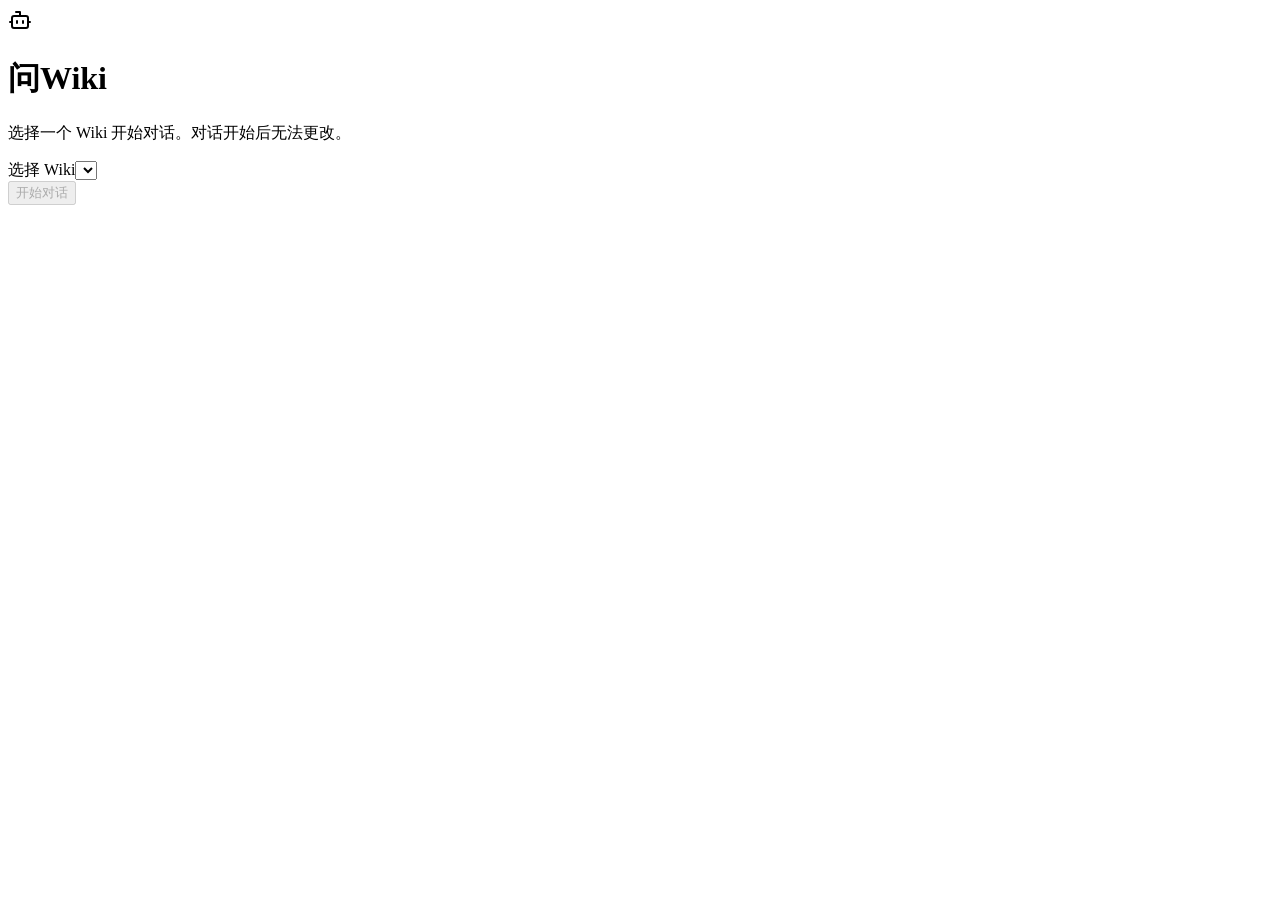
==== index.html @ c519084a "deploy: build from private repo 3d8c4b16c4dc92c236abe93284a8b0144c5a0dc0" ====
<!DOCTYPE html><html lang="en" class="geist_a71539c9-module__T19VSG__variable geist_mono_8d43a2aa-module__8Li5zG__variable h-full antialiased"><head><meta charSet="utf-8"/><meta name="viewport" content="width=device-width, initial-scale=1"/><link rel="preload" href="/WenWiki-web/_next/static/media/797e433ab948586e-s.p.0.q-h669a_dqa.woff2" as="font" crossorigin="" type="font/woff2"/><link rel="preload" href="/WenWiki-web/_next/static/media/caa3a2e1cccd8315-s.p.16t1db8_9y2o~.woff2" as="font" crossorigin="" type="font/woff2"/><link rel="stylesheet" href="/WenWiki-web/_next/static/chunks/0i2uvtyxfa2jo.css" data-precedence="next"/><link rel="preload" as="script" fetchPriority="low" href="/WenWiki-web/_next/static/chunks/0j-yjan8jn-8-.js"/><script src="/WenWiki-web/_next/static/chunks/16oov0rar6_ao.js" async=""></script><script src="/WenWiki-web/_next/static/chunks/0h4a4y-~puu.x.js" async=""></script><script src="/WenWiki-web/_next/static/chunks/turbopack-0je3_1r0k2pqj.js" async=""></script><script src="/WenWiki-web/_next/static/chunks/0bn7sb9dt40_4.js" async=""></script><script src="/WenWiki-web/_next/static/chunks/0tm4icrj-oiot.js" async=""></script><meta name="next-size-adjust" content=""/><title>问Wiki</title><meta name="description" content="基于 RAG 的智能 Wiki 助手"/><link rel="icon" href="/WenWiki-web/favicon.ico?favicon.0x3dzn~oxb6tn.ico" sizes="256x256" type="image/x-icon"/><script src="/WenWiki-web/_next/static/chunks/03~yq9q893hmn.js" noModule=""></script></head><body class="min-h-full flex flex-col"><div hidden=""><!--$--><!--/$--></div><div class="flex flex-col items-center justify-center h-screen bg-zinc-50 dark:bg-zinc-950 p-6"><div class="w-full max-w-md p-8 bg-white rounded-2xl shadow-xl dark:bg-zinc-900 border dark:border-zinc-800 space-y-8"><div class="flex flex-col items-center text-center space-y-4"><div class="p-4 bg-blue-50 rounded-full dark:bg-blue-900/20"><svg xmlns="http://www.w3.org/2000/svg" width="24" height="24" viewBox="0 0 24 24" fill="none" stroke="currentColor" stroke-width="2" stroke-linecap="round" stroke-linejoin="round" class="lucide lucide-bot w-12 h-12 text-blue-600" aria-hidden="true"><path d="M12 8V4H8"></path><rect width="16" height="12" x="4" y="8" rx="2"></rect><path d="M2 14h2"></path><path d="M20 14h2"></path><path d="M15 13v2"></path><path d="M9 13v2"></path></svg></div><h1 class="text-3xl font-bold text-zinc-900 dark:text-zinc-100">问Wiki</h1><p class="text-zinc-500">选择一个 Wiki 开始对话。对话开始后无法更改。</p></div><div class="space-y-4"><div class="space-y-2"><label for="wiki-select-init" class="text-sm font-medium text-zinc-700 dark:text-zinc-300">选择 Wiki</label><select id="wiki-select-init" class="w-full px-4 py-3 bg-zinc-100 border rounded-xl dark:bg-zinc-800 dark:border-zinc-700 focus:outline-none focus:ring-2 focus:ring-blue-500 text-zinc-900 dark:text-zinc-100"></select></div><button disabled="" class="w-full py-4 bg-blue-600 text-white rounded-xl font-semibold hover:bg-blue-700 disabled:opacity-50 disabled:cursor-not-allowed transition-all transform active:scale-[0.98]">开始对话</button></div></div></div><!--$--><!--/$--><script src="/WenWiki-web/_next/static/chunks/0j-yjan8jn-8-.js" id="_R_" async=""></script><script>(self.__next_f=self.__next_f||[]).push([0])</script><script>self.__next_f.push([1,"1:\"$Sreact.fragment\"\n2:I[39756,[\"/WenWiki-web/_next/static/chunks/0bn7sb9dt40_4.js\"],\"default\"]\n3:I[37457,[\"/WenWiki-web/_next/static/chunks/0bn7sb9dt40_4.js\"],\"default\"]\n4:I[47257,[\"/WenWiki-web/_next/static/chunks/0bn7sb9dt40_4.js\"],\"ClientPageRoot\"]\n5:I[52683,[\"/WenWiki-web/_next/static/chunks/0bn7sb9dt40_4.js\",\"/WenWiki-web/_next/static/chunks/0tm4icrj-oiot.js\"],\"default\"]\n8:I[97367,[\"/WenWiki-web/_next/static/chunks/0bn7sb9dt40_4.js\"],\"OutletBoundary\"]\n9:\"$Sreact.suspense\"\nb:I[97367,[\"/WenWiki-web/_next/static/chunks/0bn7sb9dt40_4.js\"],\"ViewportBoundary\"]\nd:I[97367,[\"/WenWiki-web/_next/static/chunks/0bn7sb9dt40_4.js\"],\"MetadataBoundary\"]\nf:I[68027,[\"/WenWiki-web/_next/static/chunks/0bn7sb9dt40_4.js\"],\"default\",1]\n:HL[\"/WenWiki-web/_next/static/chunks/0i2uvtyxfa2jo.css\",\"style\"]\n:HL[\"/WenWiki-web/_next/static/media/797e433ab948586e-s.p.0.q-h669a_dqa.woff2\",\"font\",{\"crossOrigin\":\"\",\"type\":\"font/woff2\"}]\n:HL[\"/WenWiki-web/_next/static/media/caa3a2e1cccd8315-s.p.16t1db8_9y2o~.woff2\",\"font\",{\"crossOrigin\":\"\",\"type\":\"font/woff2\"}]\n"])</script><script>self.__next_f.push([1,"0:{\"P\":null,\"c\":[\"\",\"\"],\"q\":\"\",\"i\":false,\"f\":[[[\"\",{\"children\":[\"__PAGE__\",{}]},\"$undefined\",\"$undefined\",16],[[\"$\",\"$1\",\"c\",{\"children\":[[[\"$\",\"link\",\"0\",{\"rel\":\"stylesheet\",\"href\":\"/WenWiki-web/_next/static/chunks/0i2uvtyxfa2jo.css\",\"precedence\":\"next\",\"crossOrigin\":\"$undefined\",\"nonce\":\"$undefined\"}],[\"$\",\"script\",\"script-0\",{\"src\":\"/WenWiki-web/_next/static/chunks/0bn7sb9dt40_4.js\",\"async\":true,\"nonce\":\"$undefined\"}]],[\"$\",\"html\",null,{\"lang\":\"en\",\"className\":\"geist_a71539c9-module__T19VSG__variable geist_mono_8d43a2aa-module__8Li5zG__variable h-full antialiased\",\"children\":[\"$\",\"body\",null,{\"className\":\"min-h-full flex flex-col\",\"children\":[\"$\",\"$L2\",null,{\"parallelRouterKey\":\"children\",\"error\":\"$undefined\",\"errorStyles\":\"$undefined\",\"errorScripts\":\"$undefined\",\"template\":[\"$\",\"$L3\",null,{}],\"templateStyles\":\"$undefined\",\"templateScripts\":\"$undefined\",\"notFound\":[[[\"$\",\"title\",null,{\"children\":\"404: This page could not be found.\"}],[\"$\",\"div\",null,{\"style\":{\"fontFamily\":\"system-ui,\\\"Segoe UI\\\",Roboto,Helvetica,Arial,sans-serif,\\\"Apple Color Emoji\\\",\\\"Segoe UI Emoji\\\"\",\"height\":\"100vh\",\"textAlign\":\"center\",\"display\":\"flex\",\"flexDirection\":\"column\",\"alignItems\":\"center\",\"justifyContent\":\"center\"},\"children\":[\"$\",\"div\",null,{\"children\":[[\"$\",\"style\",null,{\"dangerouslySetInnerHTML\":{\"__html\":\"body{color:#000;background:#fff;margin:0}.next-error-h1{border-right:1px solid rgba(0,0,0,.3)}@media (prefers-color-scheme:dark){body{color:#fff;background:#000}.next-error-h1{border-right:1px solid rgba(255,255,255,.3)}}\"}}],[\"$\",\"h1\",null,{\"className\":\"next-error-h1\",\"style\":{\"display\":\"inline-block\",\"margin\":\"0 20px 0 0\",\"padding\":\"0 23px 0 0\",\"fontSize\":24,\"fontWeight\":500,\"verticalAlign\":\"top\",\"lineHeight\":\"49px\"},\"children\":404}],[\"$\",\"div\",null,{\"style\":{\"display\":\"inline-block\"},\"children\":[\"$\",\"h2\",null,{\"style\":{\"fontSize\":14,\"fontWeight\":400,\"lineHeight\":\"49px\",\"margin\":0},\"children\":\"This page could not be found.\"}]}]]}]}]],[]],\"forbidden\":\"$undefined\",\"unauthorized\":\"$undefined\"}]}]}]]}],{\"children\":[[\"$\",\"$1\",\"c\",{\"children\":[[\"$\",\"$L4\",null,{\"Component\":\"$5\",\"serverProvidedParams\":{\"searchParams\":{},\"params\":{},\"promises\":[\"$@6\",\"$@7\"]}}],[[\"$\",\"script\",\"script-0\",{\"src\":\"/WenWiki-web/_next/static/chunks/0tm4icrj-oiot.js\",\"async\":true,\"nonce\":\"$undefined\"}]],[\"$\",\"$L8\",null,{\"children\":[\"$\",\"$9\",null,{\"name\":\"Next.MetadataOutlet\",\"children\":\"$@a\"}]}]]}],{},null,false,null]},null,false,null],[\"$\",\"$1\",\"h\",{\"children\":[null,[\"$\",\"$Lb\",null,{\"children\":\"$Lc\"}],[\"$\",\"div\",null,{\"hidden\":true,\"children\":[\"$\",\"$Ld\",null,{\"children\":[\"$\",\"$9\",null,{\"name\":\"Next.Metadata\",\"children\":\"$Le\"}]}]}],[\"$\",\"meta\",null,{\"name\":\"next-size-adjust\",\"content\":\"\"}]]}],false]],\"m\":\"$undefined\",\"G\":[\"$f\",[[\"$\",\"link\",\"0\",{\"rel\":\"stylesheet\",\"href\":\"/WenWiki-web/_next/static/chunks/0i2uvtyxfa2jo.css\",\"precedence\":\"next\",\"crossOrigin\":\"$undefined\",\"nonce\":\"$undefined\"}]]],\"S\":true,\"h\":null,\"s\":\"$undefined\",\"l\":\"$undefined\",\"p\":\"$undefined\",\"d\":\"$undefined\",\"b\":\"TEaI2TUwDCC8_0MXCoc3W\"}\n"])</script><script>self.__next_f.push([1,"6:{}\n7:\"$0:f:0:1:1:children:0:props:children:0:props:serverProvidedParams:params\"\n"])</script><script>self.__next_f.push([1,"c:[[\"$\",\"meta\",\"0\",{\"charSet\":\"utf-8\"}],[\"$\",\"meta\",\"1\",{\"name\":\"viewport\",\"content\":\"width=device-width, initial-scale=1\"}]]\n"])</script><script>self.__next_f.push([1,"10:I[27201,[\"/WenWiki-web/_next/static/chunks/0bn7sb9dt40_4.js\"],\"IconMark\"]\na:null\ne:[[\"$\",\"title\",\"0\",{\"children\":\"问Wiki\"}],[\"$\",\"meta\",\"1\",{\"name\":\"description\",\"content\":\"基于 RAG 的智能 Wiki 助手\"}],[\"$\",\"link\",\"2\",{\"rel\":\"icon\",\"href\":\"/WenWiki-web/favicon.ico?favicon.0x3dzn~oxb6tn.ico\",\"sizes\":\"256x256\",\"type\":\"image/x-icon\"}],[\"$\",\"$L10\",\"3\",{}]]\n"])</script></body></html>
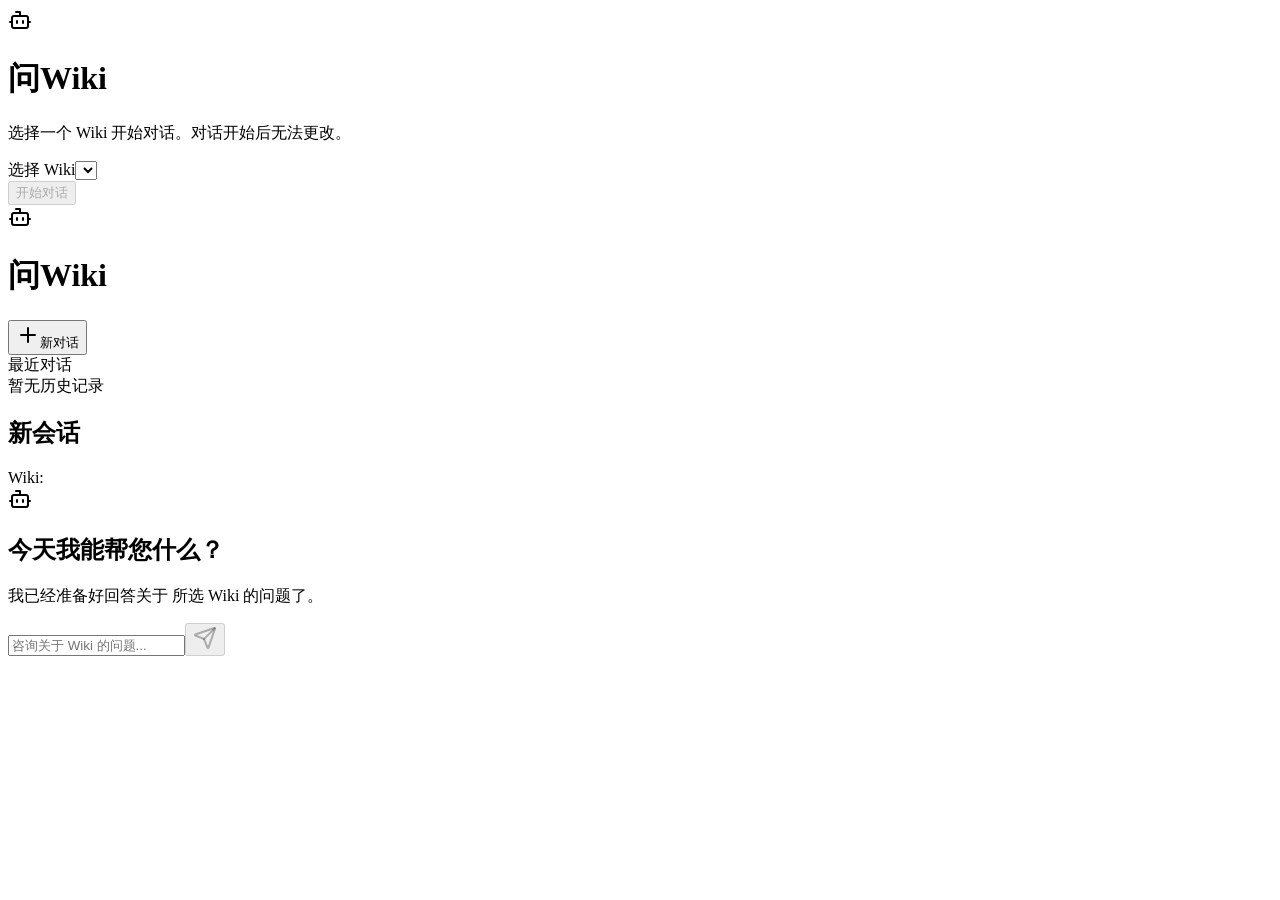
==== commit 7184e59b: "deploy: build from private repo 5ed90e8e42bae17212d94bbb0fa36f59d0ea9cfd" ====
--- a/index.html
+++ b/index.html
@@ -1 +1 @@
-<!DOCTYPE html><html lang="en" class="geist_a71539c9-module__T19VSG__variable geist_mono_8d43a2aa-module__8Li5zG__variable h-full antialiased"><head><meta charSet="utf-8"/><meta name="viewport" content="width=device-width, initial-scale=1"/><link rel="preload" href="/WenWiki-web/_next/static/media/797e433ab948586e-s.p.0.q-h669a_dqa.woff2" as="font" crossorigin="" type="font/woff2"/><link rel="preload" href="/WenWiki-web/_next/static/media/caa3a2e1cccd8315-s.p.16t1db8_9y2o~.woff2" as="font" crossorigin="" type="font/woff2"/><link rel="stylesheet" href="/WenWiki-web/_next/static/chunks/0i2uvtyxfa2jo.css" data-precedence="next"/><link rel="preload" as="script" fetchPriority="low" href="/WenWiki-web/_next/static/chunks/0j-yjan8jn-8-.js"/><script src="/WenWiki-web/_next/static/chunks/16oov0rar6_ao.js" async=""></script><script src="/WenWiki-web/_next/static/chunks/0h4a4y-~puu.x.js" async=""></script><script src="/WenWiki-web/_next/static/chunks/turbopack-0je3_1r0k2pqj.js" async=""></script><script src="/WenWiki-web/_next/static/chunks/0bn7sb9dt40_4.js" async=""></script><script src="/WenWiki-web/_next/static/chunks/0tm4icrj-oiot.js" async=""></script><meta name="next-size-adjust" content=""/><title>问Wiki</title><meta name="description" content="基于 RAG 的智能 Wiki 助手"/><link rel="icon" href="/WenWiki-web/favicon.ico?favicon.0x3dzn~oxb6tn.ico" sizes="256x256" type="image/x-icon"/><script src="/WenWiki-web/_next/static/chunks/03~yq9q893hmn.js" noModule=""></script></head><body class="min-h-full flex flex-col"><div hidden=""><!--$--><!--/$--></div><div class="flex flex-col items-center justify-center h-screen bg-zinc-50 dark:bg-zinc-950 p-6"><div class="w-full max-w-md p-8 bg-white rounded-2xl shadow-xl dark:bg-zinc-900 border dark:border-zinc-800 space-y-8"><div class="flex flex-col items-center text-center space-y-4"><div class="p-4 bg-blue-50 rounded-full dark:bg-blue-900/20"><svg xmlns="http://www.w3.org/2000/svg" width="24" height="24" viewBox="0 0 24 24" fill="none" stroke="currentColor" stroke-width="2" stroke-linecap="round" stroke-linejoin="round" class="lucide lucide-bot w-12 h-12 text-blue-600" aria-hidden="true"><path d="M12 8V4H8"></path><rect width="16" height="12" x="4" y="8" rx="2"></rect><path d="M2 14h2"></path><path d="M20 14h2"></path><path d="M15 13v2"></path><path d="M9 13v2"></path></svg></div><h1 class="text-3xl font-bold text-zinc-900 dark:text-zinc-100">问Wiki</h1><p class="text-zinc-500">选择一个 Wiki 开始对话。对话开始后无法更改。</p></div><div class="space-y-4"><div class="space-y-2"><label for="wiki-select-init" class="text-sm font-medium text-zinc-700 dark:text-zinc-300">选择 Wiki</label><select id="wiki-select-init" class="w-full px-4 py-3 bg-zinc-100 border rounded-xl dark:bg-zinc-800 dark:border-zinc-700 focus:outline-none focus:ring-2 focus:ring-blue-500 text-zinc-900 dark:text-zinc-100"></select></div><button disabled="" class="w-full py-4 bg-blue-600 text-white rounded-xl font-semibold hover:bg-blue-700 disabled:opacity-50 disabled:cursor-not-allowed transition-all transform active:scale-[0.98]">开始对话</button></div></div></div><!--$--><!--/$--><script src="/WenWiki-web/_next/static/chunks/0j-yjan8jn-8-.js" id="_R_" async=""></script><script>(self.__next_f=self.__next_f||[]).push([0])</script><script>self.__next_f.push([1,"1:\"$Sreact.fragment\"\n2:I[39756,[\"/WenWiki-web/_next/static/chunks/0bn7sb9dt40_4.js\"],\"default\"]\n3:I[37457,[\"/WenWiki-web/_next/static/chunks/0bn7sb9dt40_4.js\"],\"default\"]\n4:I[47257,[\"/WenWiki-web/_next/static/chunks/0bn7sb9dt40_4.js\"],\"ClientPageRoot\"]\n5:I[52683,[\"/WenWiki-web/_next/static/chunks/0bn7sb9dt40_4.js\",\"/WenWiki-web/_next/static/chunks/0tm4icrj-oiot.js\"],\"default\"]\n8:I[97367,[\"/WenWiki-web/_next/static/chunks/0bn7sb9dt40_4.js\"],\"OutletBoundary\"]\n9:\"$Sreact.suspense\"\nb:I[97367,[\"/WenWiki-web/_next/static/chunks/0bn7sb9dt40_4.js\"],\"ViewportBoundary\"]\nd:I[97367,[\"/WenWiki-web/_next/static/chunks/0bn7sb9dt40_4.js\"],\"MetadataBoundary\"]\nf:I[68027,[\"/WenWiki-web/_next/static/chunks/0bn7sb9dt40_4.js\"],\"default\",1]\n:HL[\"/WenWiki-web/_next/static/chunks/0i2uvtyxfa2jo.css\",\"style\"]\n:HL[\"/WenWiki-web/_next/static/media/797e433ab948586e-s.p.0.q-h669a_dqa.woff2\",\"font\",{\"crossOrigin\":\"\",\"type\":\"font/woff2\"}]\n:HL[\"/WenWiki-web/_next/static/media/caa3a2e1cccd8315-s.p.16t1db8_9y2o~.woff2\",\"font\",{\"crossOrigin\":\"\",\"type\":\"font/woff2\"}]\n"])</script><script>self.__next_f.push([1,"0:{\"P\":null,\"c\":[\"\",\"\"],\"q\":\"\",\"i\":false,\"f\":[[[\"\",{\"children\":[\"__PAGE__\",{}]},\"$undefined\",\"$undefined\",16],[[\"$\",\"$1\",\"c\",{\"children\":[[[\"$\",\"link\",\"0\",{\"rel\":\"stylesheet\",\"href\":\"/WenWiki-web/_next/static/chunks/0i2uvtyxfa2jo.css\",\"precedence\":\"next\",\"crossOrigin\":\"$undefined\",\"nonce\":\"$undefined\"}],[\"$\",\"script\",\"script-0\",{\"src\":\"/WenWiki-web/_next/static/chunks/0bn7sb9dt40_4.js\",\"async\":true,\"nonce\":\"$undefined\"}]],[\"$\",\"html\",null,{\"lang\":\"en\",\"className\":\"geist_a71539c9-module__T19VSG__variable geist_mono_8d43a2aa-module__8Li5zG__variable h-full antialiased\",\"children\":[\"$\",\"body\",null,{\"className\":\"min-h-full flex flex-col\",\"children\":[\"$\",\"$L2\",null,{\"parallelRouterKey\":\"children\",\"error\":\"$undefined\",\"errorStyles\":\"$undefined\",\"errorScripts\":\"$undefined\",\"template\":[\"$\",\"$L3\",null,{}],\"templateStyles\":\"$undefined\",\"templateScripts\":\"$undefined\",\"notFound\":[[[\"$\",\"title\",null,{\"children\":\"404: This page could not be found.\"}],[\"$\",\"div\",null,{\"style\":{\"fontFamily\":\"system-ui,\\\"Segoe UI\\\",Roboto,Helvetica,Arial,sans-serif,\\\"Apple Color Emoji\\\",\\\"Segoe UI Emoji\\\"\",\"height\":\"100vh\",\"textAlign\":\"center\",\"display\":\"flex\",\"flexDirection\":\"column\",\"alignItems\":\"center\",\"justifyContent\":\"center\"},\"children\":[\"$\",\"div\",null,{\"children\":[[\"$\",\"style\",null,{\"dangerouslySetInnerHTML\":{\"__html\":\"body{color:#000;background:#fff;margin:0}.next-error-h1{border-right:1px solid rgba(0,0,0,.3)}@media (prefers-color-scheme:dark){body{color:#fff;background:#000}.next-error-h1{border-right:1px solid rgba(255,255,255,.3)}}\"}}],[\"$\",\"h1\",null,{\"className\":\"next-error-h1\",\"style\":{\"display\":\"inline-block\",\"margin\":\"0 20px 0 0\",\"padding\":\"0 23px 0 0\",\"fontSize\":24,\"fontWeight\":500,\"verticalAlign\":\"top\",\"lineHeight\":\"49px\"},\"children\":404}],[\"$\",\"div\",null,{\"style\":{\"display\":\"inline-block\"},\"children\":[\"$\",\"h2\",null,{\"style\":{\"fontSize\":14,\"fontWeight\":400,\"lineHeight\":\"49px\",\"margin\":0},\"children\":\"This page could not be found.\"}]}]]}]}]],[]],\"forbidden\":\"$undefined\",\"unauthorized\":\"$undefined\"}]}]}]]}],{\"children\":[[\"$\",\"$1\",\"c\",{\"children\":[[\"$\",\"$L4\",null,{\"Component\":\"$5\",\"serverProvidedParams\":{\"searchParams\":{},\"params\":{},\"promises\":[\"$@6\",\"$@7\"]}}],[[\"$\",\"script\",\"script-0\",{\"src\":\"/WenWiki-web/_next/static/chunks/0tm4icrj-oiot.js\",\"async\":true,\"nonce\":\"$undefined\"}]],[\"$\",\"$L8\",null,{\"children\":[\"$\",\"$9\",null,{\"name\":\"Next.MetadataOutlet\",\"children\":\"$@a\"}]}]]}],{},null,false,null]},null,false,null],[\"$\",\"$1\",\"h\",{\"children\":[null,[\"$\",\"$Lb\",null,{\"children\":\"$Lc\"}],[\"$\",\"div\",null,{\"hidden\":true,\"children\":[\"$\",\"$Ld\",null,{\"children\":[\"$\",\"$9\",null,{\"name\":\"Next.Metadata\",\"children\":\"$Le\"}]}]}],[\"$\",\"meta\",null,{\"name\":\"next-size-adjust\",\"content\":\"\"}]]}],false]],\"m\":\"$undefined\",\"G\":[\"$f\",[[\"$\",\"link\",\"0\",{\"rel\":\"stylesheet\",\"href\":\"/WenWiki-web/_next/static/chunks/0i2uvtyxfa2jo.css\",\"precedence\":\"next\",\"crossOrigin\":\"$undefined\",\"nonce\":\"$undefined\"}]]],\"S\":true,\"h\":null,\"s\":\"$undefined\",\"l\":\"$undefined\",\"p\":\"$undefined\",\"d\":\"$undefined\",\"b\":\"TEaI2TUwDCC8_0MXCoc3W\"}\n"])</script><script>self.__next_f.push([1,"6:{}\n7:\"$0:f:0:1:1:children:0:props:children:0:props:serverProvidedParams:params\"\n"])</script><script>self.__next_f.push([1,"c:[[\"$\",\"meta\",\"0\",{\"charSet\":\"utf-8\"}],[\"$\",\"meta\",\"1\",{\"name\":\"viewport\",\"content\":\"width=device-width, initial-scale=1\"}]]\n"])</script><script>self.__next_f.push([1,"10:I[27201,[\"/WenWiki-web/_next/static/chunks/0bn7sb9dt40_4.js\"],\"IconMark\"]\na:null\ne:[[\"$\",\"title\",\"0\",{\"children\":\"问Wiki\"}],[\"$\",\"meta\",\"1\",{\"name\":\"description\",\"content\":\"基于 RAG 的智能 Wiki 助手\"}],[\"$\",\"link\",\"2\",{\"rel\":\"icon\",\"href\":\"/WenWiki-web/favicon.ico?favicon.0x3dzn~oxb6tn.ico\",\"sizes\":\"256x256\",\"type\":\"image/x-icon\"}],[\"$\",\"$L10\",\"3\",{}]]\n"])</script></body></html>+<!DOCTYPE html><html lang="en" class="geist_a71539c9-module__T19VSG__variable geist_mono_8d43a2aa-module__8Li5zG__variable h-full antialiased"><head><meta charSet="utf-8"/><meta name="viewport" content="width=device-width, initial-scale=1"/><link rel="preload" href="/WenWiki-web/_next/static/media/797e433ab948586e-s.p.0.q-h669a_dqa.woff2" as="font" crossorigin="" type="font/woff2"/><link rel="preload" href="/WenWiki-web/_next/static/media/caa3a2e1cccd8315-s.p.16t1db8_9y2o~.woff2" as="font" crossorigin="" type="font/woff2"/><link rel="stylesheet" href="/WenWiki-web/_next/static/chunks/0666mlgk44l4g.css" data-precedence="next"/><link rel="preload" as="script" fetchPriority="low" href="/WenWiki-web/_next/static/chunks/0j-yjan8jn-8-.js"/><script src="/WenWiki-web/_next/static/chunks/16oov0rar6_ao.js" async=""></script><script src="/WenWiki-web/_next/static/chunks/0h4a4y-~puu.x.js" async=""></script><script src="/WenWiki-web/_next/static/chunks/turbopack-0je3_1r0k2pqj.js" async=""></script><script src="/WenWiki-web/_next/static/chunks/0bn7sb9dt40_4.js" async=""></script><script src="/WenWiki-web/_next/static/chunks/0~s2cmrhxup6v.js" async=""></script><meta name="next-size-adjust" content=""/><title>问Wiki</title><meta name="description" content="基于 RAG 的智能 Wiki 助手"/><link rel="icon" href="/WenWiki-web/favicon.ico?favicon.0x3dzn~oxb6tn.ico" sizes="256x256" type="image/x-icon"/><script src="/WenWiki-web/_next/static/chunks/03~yq9q893hmn.js" noModule=""></script></head><body class="min-h-full flex flex-col"><div hidden=""><!--$--><!--/$--></div><div class="flex h-screen bg-zinc-50 dark:bg-zinc-950 overflow-hidden relative"><div class="flex flex-col items-center justify-center fixed inset-0 z-50 bg-zinc-950/20 backdrop-blur-md p-6"><div class="w-full max-w-md p-8 bg-white rounded-2xl shadow-xl dark:bg-zinc-900 border dark:border-zinc-800 space-y-8 animate-in fade-in zoom-in duration-200"><div class="flex flex-col items-center text-center space-y-4"><div class="p-4 bg-blue-50 rounded-full dark:bg-blue-900/20"><svg xmlns="http://www.w3.org/2000/svg" width="24" height="24" viewBox="0 0 24 24" fill="none" stroke="currentColor" stroke-width="2" stroke-linecap="round" stroke-linejoin="round" class="lucide lucide-bot w-12 h-12 text-blue-600" aria-hidden="true"><path d="M12 8V4H8"></path><rect width="16" height="12" x="4" y="8" rx="2"></rect><path d="M2 14h2"></path><path d="M20 14h2"></path><path d="M15 13v2"></path><path d="M9 13v2"></path></svg></div><h1 class="text-3xl font-bold text-zinc-900 dark:text-zinc-100">问Wiki</h1><p class="text-zinc-500">选择一个 Wiki 开始对话。对话开始后无法更改。</p></div><div class="space-y-4"><div class="space-y-2"><label for="wiki-select-init" class="text-sm font-medium text-zinc-700 dark:text-zinc-300">选择 Wiki</label><select id="wiki-select-init" class="w-full px-4 py-3 bg-zinc-100 border rounded-xl dark:bg-zinc-800 dark:border-zinc-700 focus:outline-none focus:ring-2 focus:ring-blue-500 text-zinc-900 dark:text-zinc-100"></select></div><button disabled="" class="w-full py-4 bg-blue-600 text-white rounded-xl font-semibold hover:bg-blue-700 disabled:opacity-50 disabled:cursor-not-allowed transition-all transform active:scale-[0.98]">开始对话</button></div></div></div><div class="w-64 flex flex-col h-screen bg-zinc-50 border-r dark:bg-zinc-950 dark:border-zinc-800 flex-shrink-0"><div class="p-4 flex flex-col gap-4"><div class="flex items-center gap-2 px-2"><svg xmlns="http://www.w3.org/2000/svg" width="24" height="24" viewBox="0 0 24 24" fill="none" stroke="currentColor" stroke-width="2" stroke-linecap="round" stroke-linejoin="round" class="lucide lucide-bot w-6 h-6 text-blue-600" aria-hidden="true"><path d="M12 8V4H8"></path><rect width="16" height="12" x="4" y="8" rx="2"></rect><path d="M2 14h2"></path><path d="M20 14h2"></path><path d="M15 13v2"></path><path d="M9 13v2"></path></svg><h1 class="text-xl font-bold text-zinc-900 dark:text-zinc-100">问Wiki</h1></div><button class="w-full flex items-center justify-center gap-2 px-4 py-2 bg-white border border-zinc-200 rounded-lg text-sm font-medium text-zinc-900 hover:bg-zinc-50 transition-colors dark:bg-zinc-900 dark:border-zinc-800 dark:text-zinc-100 dark:hover:bg-zinc-800 cursor-pointer"><svg xmlns="http://www.w3.org/2000/svg" width="24" height="24" viewBox="0 0 24 24" fill="none" stroke="currentColor" stroke-width="2" stroke-linecap="round" stroke-linejoin="round" class="lucide lucide-plus w-4 h-4" aria-hidden="true"><path d="M5 12h14"></path><path d="M12 5v14"></path></svg>新对话</button></div><div class="flex-1 overflow-y-auto px-2 pb-4 space-y-1"><div class="px-3 mb-2"><span class="text-xs font-semibold text-zinc-400 uppercase tracking-wider">最近对话</span></div><div class="px-4 py-10 text-center text-zinc-400 text-xs text-balance">暂无历史记录</div></div></div><div class="flex-1 flex flex-col min-w-0"><header class="flex items-center h-14 px-4 bg-white border-b dark:bg-zinc-900 dark:border-zinc-800 relative"><div class="w-20 flex-shrink-0"></div><div class="flex-1 min-w-0 px-4"><h2 class="text-sm font-semibold text-zinc-900 dark:text-zinc-100 truncate text-center">新会话</h2></div><div class="flex-shrink-0"><div class="flex items-center gap-2 px-2.5 py-1 bg-zinc-100 rounded-lg dark:bg-zinc-800 border dark:border-zinc-700 whitespace-nowrap"><span class="text-[10px] font-medium text-zinc-500 uppercase tracking-wider">Wiki:</span><span class="text-xs font-semibold text-zinc-900 dark:text-zinc-100 truncate max-w-[100px]"></span></div></div></header><main class="flex-1 overflow-y-auto p-6 space-y-6"><div class="flex flex-col items-center justify-center h-full text-center space-y-4"><div class="p-4 bg-blue-50 rounded-full dark:bg-blue-900/20"><svg xmlns="http://www.w3.org/2000/svg" width="24" height="24" viewBox="0 0 24 24" fill="none" stroke="currentColor" stroke-width="2" stroke-linecap="round" stroke-linejoin="round" class="lucide lucide-bot w-12 h-12 text-blue-600" aria-hidden="true"><path d="M12 8V4H8"></path><rect width="16" height="12" x="4" y="8" rx="2"></rect><path d="M2 14h2"></path><path d="M20 14h2"></path><path d="M15 13v2"></path><path d="M9 13v2"></path></svg></div><h2 class="text-2xl font-semibold text-zinc-900 dark:text-zinc-100">今天我能帮您什么？</h2><p class="max-w-md text-zinc-500">我已经准备好回答关于 <!-- -->所选 Wiki<!-- --> 的问题了。</p></div></main><footer class="p-6 bg-white border-t dark:bg-zinc-900 dark:border-zinc-800"><form class="max-w-4xl mx-auto flex gap-4"><input placeholder="咨询关于 Wiki 的问题..." class="flex-1 px-4 py-3 bg-zinc-100 border-none rounded-xl focus:ring-2 focus:ring-blue-500 dark:bg-zinc-800 dark:text-zinc-100" value=""/><button type="submit" disabled="" class="px-4 py-3 bg-blue-600 text-white rounded-xl hover:bg-blue-700 disabled:opacity-50 disabled:cursor-not-allowed transition-colors"><svg xmlns="http://www.w3.org/2000/svg" width="24" height="24" viewBox="0 0 24 24" fill="none" stroke="currentColor" stroke-width="2" stroke-linecap="round" stroke-linejoin="round" class="lucide lucide-send w-5 h-5" aria-hidden="true"><path d="M14.536 21.686a.5.5 0 0 0 .937-.024l6.5-19a.496.496 0 0 0-.635-.635l-19 6.5a.5.5 0 0 0-.024.937l7.93 3.18a2 2 0 0 1 1.112 1.11z"></path><path d="m21.854 2.147-10.94 10.939"></path></svg></button></form></footer></div></div><!--$--><!--/$--><script src="/WenWiki-web/_next/static/chunks/0j-yjan8jn-8-.js" id="_R_" async=""></script><script>(self.__next_f=self.__next_f||[]).push([0])</script><script>self.__next_f.push([1,"1:\"$Sreact.fragment\"\n2:I[39756,[\"/WenWiki-web/_next/static/chunks/0bn7sb9dt40_4.js\"],\"default\"]\n3:I[37457,[\"/WenWiki-web/_next/static/chunks/0bn7sb9dt40_4.js\"],\"default\"]\n4:I[47257,[\"/WenWiki-web/_next/static/chunks/0bn7sb9dt40_4.js\"],\"ClientPageRoot\"]\n5:I[52683,[\"/WenWiki-web/_next/static/chunks/0bn7sb9dt40_4.js\",\"/WenWiki-web/_next/static/chunks/0~s2cmrhxup6v.js\"],\"default\"]\n8:I[97367,[\"/WenWiki-web/_next/static/chunks/0bn7sb9dt40_4.js\"],\"OutletBoundary\"]\n9:\"$Sreact.suspense\"\nb:I[97367,[\"/WenWiki-web/_next/static/chunks/0bn7sb9dt40_4.js\"],\"ViewportBoundary\"]\nd:I[97367,[\"/WenWiki-web/_next/static/chunks/0bn7sb9dt40_4.js\"],\"MetadataBoundary\"]\nf:I[68027,[\"/WenWiki-web/_next/static/chunks/0bn7sb9dt40_4.js\"],\"default\",1]\n:HL[\"/WenWiki-web/_next/static/chunks/0666mlgk44l4g.css\",\"style\"]\n:HL[\"/WenWiki-web/_next/static/media/797e433ab948586e-s.p.0.q-h669a_dqa.woff2\",\"font\",{\"crossOrigin\":\"\",\"type\":\"font/woff2\"}]\n:HL[\"/WenWiki-web/_next/static/media/caa3a2e1cccd8315-s.p.16t1db8_9y2o~.woff2\",\"font\",{\"crossOrigin\":\"\",\"type\":\"font/woff2\"}]\n"])</script><script>self.__next_f.push([1,"0:{\"P\":null,\"c\":[\"\",\"\"],\"q\":\"\",\"i\":false,\"f\":[[[\"\",{\"children\":[\"__PAGE__\",{}]},\"$undefined\",\"$undefined\",16],[[\"$\",\"$1\",\"c\",{\"children\":[[[\"$\",\"link\",\"0\",{\"rel\":\"stylesheet\",\"href\":\"/WenWiki-web/_next/static/chunks/0666mlgk44l4g.css\",\"precedence\":\"next\",\"crossOrigin\":\"$undefined\",\"nonce\":\"$undefined\"}],[\"$\",\"script\",\"script-0\",{\"src\":\"/WenWiki-web/_next/static/chunks/0bn7sb9dt40_4.js\",\"async\":true,\"nonce\":\"$undefined\"}]],[\"$\",\"html\",null,{\"lang\":\"en\",\"className\":\"geist_a71539c9-module__T19VSG__variable geist_mono_8d43a2aa-module__8Li5zG__variable h-full antialiased\",\"children\":[\"$\",\"body\",null,{\"className\":\"min-h-full flex flex-col\",\"children\":[\"$\",\"$L2\",null,{\"parallelRouterKey\":\"children\",\"error\":\"$undefined\",\"errorStyles\":\"$undefined\",\"errorScripts\":\"$undefined\",\"template\":[\"$\",\"$L3\",null,{}],\"templateStyles\":\"$undefined\",\"templateScripts\":\"$undefined\",\"notFound\":[[[\"$\",\"title\",null,{\"children\":\"404: This page could not be found.\"}],[\"$\",\"div\",null,{\"style\":{\"fontFamily\":\"system-ui,\\\"Segoe UI\\\",Roboto,Helvetica,Arial,sans-serif,\\\"Apple Color Emoji\\\",\\\"Segoe UI Emoji\\\"\",\"height\":\"100vh\",\"textAlign\":\"center\",\"display\":\"flex\",\"flexDirection\":\"column\",\"alignItems\":\"center\",\"justifyContent\":\"center\"},\"children\":[\"$\",\"div\",null,{\"children\":[[\"$\",\"style\",null,{\"dangerouslySetInnerHTML\":{\"__html\":\"body{color:#000;background:#fff;margin:0}.next-error-h1{border-right:1px solid rgba(0,0,0,.3)}@media (prefers-color-scheme:dark){body{color:#fff;background:#000}.next-error-h1{border-right:1px solid rgba(255,255,255,.3)}}\"}}],[\"$\",\"h1\",null,{\"className\":\"next-error-h1\",\"style\":{\"display\":\"inline-block\",\"margin\":\"0 20px 0 0\",\"padding\":\"0 23px 0 0\",\"fontSize\":24,\"fontWeight\":500,\"verticalAlign\":\"top\",\"lineHeight\":\"49px\"},\"children\":404}],[\"$\",\"div\",null,{\"style\":{\"display\":\"inline-block\"},\"children\":[\"$\",\"h2\",null,{\"style\":{\"fontSize\":14,\"fontWeight\":400,\"lineHeight\":\"49px\",\"margin\":0},\"children\":\"This page could not be found.\"}]}]]}]}]],[]],\"forbidden\":\"$undefined\",\"unauthorized\":\"$undefined\"}]}]}]]}],{\"children\":[[\"$\",\"$1\",\"c\",{\"children\":[[\"$\",\"$L4\",null,{\"Component\":\"$5\",\"serverProvidedParams\":{\"searchParams\":{},\"params\":{},\"promises\":[\"$@6\",\"$@7\"]}}],[[\"$\",\"script\",\"script-0\",{\"src\":\"/WenWiki-web/_next/static/chunks/0~s2cmrhxup6v.js\",\"async\":true,\"nonce\":\"$undefined\"}]],[\"$\",\"$L8\",null,{\"children\":[\"$\",\"$9\",null,{\"name\":\"Next.MetadataOutlet\",\"children\":\"$@a\"}]}]]}],{},null,false,null]},null,false,null],[\"$\",\"$1\",\"h\",{\"children\":[null,[\"$\",\"$Lb\",null,{\"children\":\"$Lc\"}],[\"$\",\"div\",null,{\"hidden\":true,\"children\":[\"$\",\"$Ld\",null,{\"children\":[\"$\",\"$9\",null,{\"name\":\"Next.Metadata\",\"children\":\"$Le\"}]}]}],[\"$\",\"meta\",null,{\"name\":\"next-size-adjust\",\"content\":\"\"}]]}],false]],\"m\":\"$undefined\",\"G\":[\"$f\",[[\"$\",\"link\",\"0\",{\"rel\":\"stylesheet\",\"href\":\"/WenWiki-web/_next/static/chunks/0666mlgk44l4g.css\",\"precedence\":\"next\",\"crossOrigin\":\"$undefined\",\"nonce\":\"$undefined\"}]]],\"S\":true,\"h\":null,\"s\":\"$undefined\",\"l\":\"$undefined\",\"p\":\"$undefined\",\"d\":\"$undefined\",\"b\":\"6VuooqMeK9rBvI7QFjNTd\"}\n"])</script><script>self.__next_f.push([1,"6:{}\n7:\"$0:f:0:1:1:children:0:props:children:0:props:serverProvidedParams:params\"\n"])</script><script>self.__next_f.push([1,"c:[[\"$\",\"meta\",\"0\",{\"charSet\":\"utf-8\"}],[\"$\",\"meta\",\"1\",{\"name\":\"viewport\",\"content\":\"width=device-width, initial-scale=1\"}]]\n"])</script><script>self.__next_f.push([1,"10:I[27201,[\"/WenWiki-web/_next/static/chunks/0bn7sb9dt40_4.js\"],\"IconMark\"]\na:null\ne:[[\"$\",\"title\",\"0\",{\"children\":\"问Wiki\"}],[\"$\",\"meta\",\"1\",{\"name\":\"description\",\"content\":\"基于 RAG 的智能 Wiki 助手\"}],[\"$\",\"link\",\"2\",{\"rel\":\"icon\",\"href\":\"/WenWiki-web/favicon.ico?favicon.0x3dzn~oxb6tn.ico\",\"sizes\":\"256x256\",\"type\":\"image/x-icon\"}],[\"$\",\"$L10\",\"3\",{}]]\n"])</script></body></html>
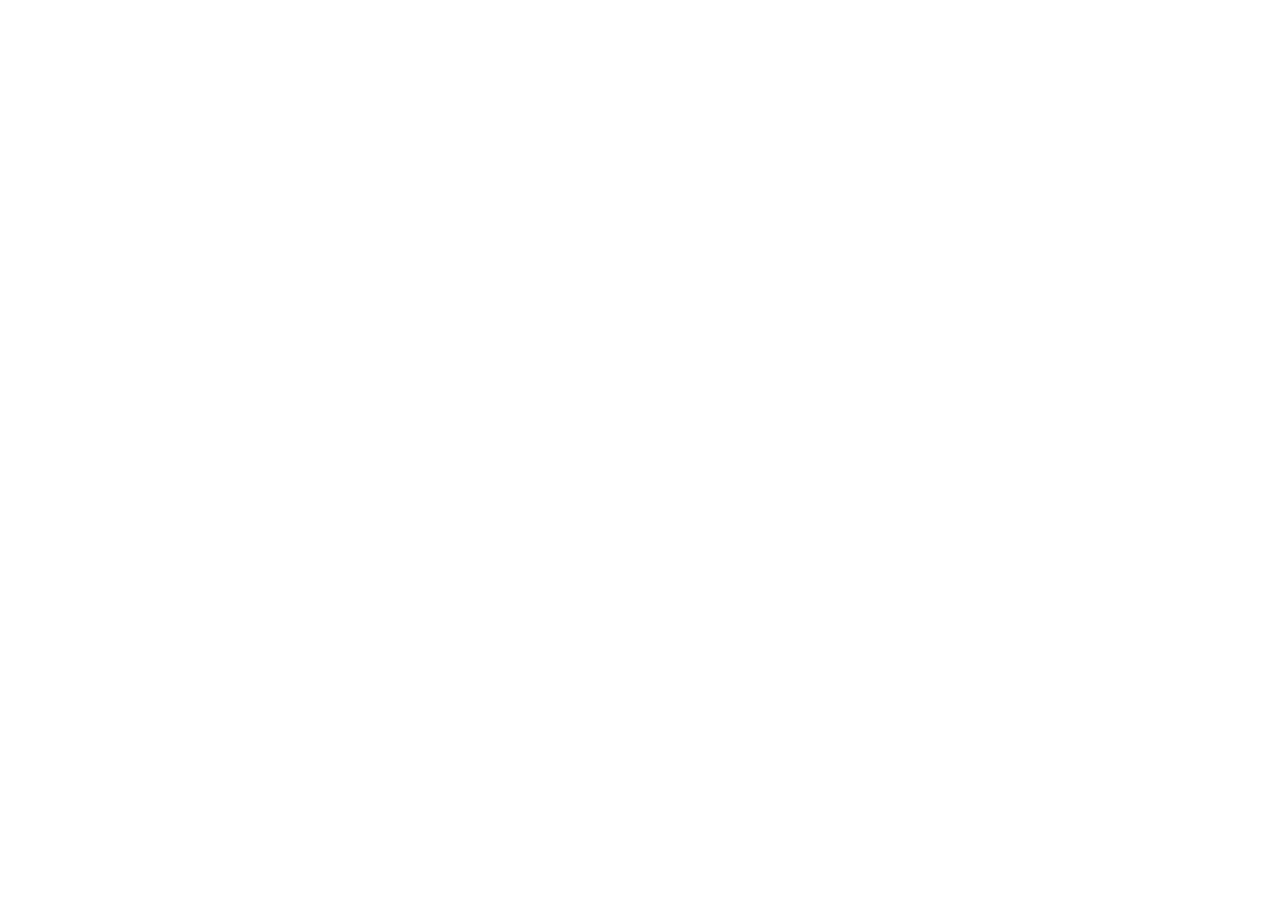
==== commit f6a00538: "deploy: build from private repo 34fa7c8e089022552df0676a2e3016d71509add5" ====
--- a/index.html
+++ b/index.html
@@ -1 +1 @@
-<!DOCTYPE html><html lang="en" class="geist_a71539c9-module__T19VSG__variable geist_mono_8d43a2aa-module__8Li5zG__variable h-full antialiased"><head><meta charSet="utf-8"/><meta name="viewport" content="width=device-width, initial-scale=1"/><link rel="preload" href="/WenWiki-web/_next/static/media/797e433ab948586e-s.p.0.q-h669a_dqa.woff2" as="font" crossorigin="" type="font/woff2"/><link rel="preload" href="/WenWiki-web/_next/static/media/caa3a2e1cccd8315-s.p.16t1db8_9y2o~.woff2" as="font" crossorigin="" type="font/woff2"/><link rel="stylesheet" href="/WenWiki-web/_next/static/chunks/0666mlgk44l4g.css" data-precedence="next"/><link rel="preload" as="script" fetchPriority="low" href="/WenWiki-web/_next/static/chunks/0j-yjan8jn-8-.js"/><script src="/WenWiki-web/_next/static/chunks/16oov0rar6_ao.js" async=""></script><script src="/WenWiki-web/_next/static/chunks/0h4a4y-~puu.x.js" async=""></script><script src="/WenWiki-web/_next/static/chunks/turbopack-0je3_1r0k2pqj.js" async=""></script><script src="/WenWiki-web/_next/static/chunks/0bn7sb9dt40_4.js" async=""></script><script src="/WenWiki-web/_next/static/chunks/0~s2cmrhxup6v.js" async=""></script><meta name="next-size-adjust" content=""/><title>问Wiki</title><meta name="description" content="基于 RAG 的智能 Wiki 助手"/><link rel="icon" href="/WenWiki-web/favicon.ico?favicon.0x3dzn~oxb6tn.ico" sizes="256x256" type="image/x-icon"/><script src="/WenWiki-web/_next/static/chunks/03~yq9q893hmn.js" noModule=""></script></head><body class="min-h-full flex flex-col"><div hidden=""><!--$--><!--/$--></div><div class="flex h-screen bg-zinc-50 dark:bg-zinc-950 overflow-hidden relative"><div class="flex flex-col items-center justify-center fixed inset-0 z-50 bg-zinc-950/20 backdrop-blur-md p-6"><div class="w-full max-w-md p-8 bg-white rounded-2xl shadow-xl dark:bg-zinc-900 border dark:border-zinc-800 space-y-8 animate-in fade-in zoom-in duration-200"><div class="flex flex-col items-center text-center space-y-4"><div class="p-4 bg-blue-50 rounded-full dark:bg-blue-900/20"><svg xmlns="http://www.w3.org/2000/svg" width="24" height="24" viewBox="0 0 24 24" fill="none" stroke="currentColor" stroke-width="2" stroke-linecap="round" stroke-linejoin="round" class="lucide lucide-bot w-12 h-12 text-blue-600" aria-hidden="true"><path d="M12 8V4H8"></path><rect width="16" height="12" x="4" y="8" rx="2"></rect><path d="M2 14h2"></path><path d="M20 14h2"></path><path d="M15 13v2"></path><path d="M9 13v2"></path></svg></div><h1 class="text-3xl font-bold text-zinc-900 dark:text-zinc-100">问Wiki</h1><p class="text-zinc-500">选择一个 Wiki 开始对话。对话开始后无法更改。</p></div><div class="space-y-4"><div class="space-y-2"><label for="wiki-select-init" class="text-sm font-medium text-zinc-700 dark:text-zinc-300">选择 Wiki</label><select id="wiki-select-init" class="w-full px-4 py-3 bg-zinc-100 border rounded-xl dark:bg-zinc-800 dark:border-zinc-700 focus:outline-none focus:ring-2 focus:ring-blue-500 text-zinc-900 dark:text-zinc-100"></select></div><button disabled="" class="w-full py-4 bg-blue-600 text-white rounded-xl font-semibold hover:bg-blue-700 disabled:opacity-50 disabled:cursor-not-allowed transition-all transform active:scale-[0.98]">开始对话</button></div></div></div><div class="w-64 flex flex-col h-screen bg-zinc-50 border-r dark:bg-zinc-950 dark:border-zinc-800 flex-shrink-0"><div class="p-4 flex flex-col gap-4"><div class="flex items-center gap-2 px-2"><svg xmlns="http://www.w3.org/2000/svg" width="24" height="24" viewBox="0 0 24 24" fill="none" stroke="currentColor" stroke-width="2" stroke-linecap="round" stroke-linejoin="round" class="lucide lucide-bot w-6 h-6 text-blue-600" aria-hidden="true"><path d="M12 8V4H8"></path><rect width="16" height="12" x="4" y="8" rx="2"></rect><path d="M2 14h2"></path><path d="M20 14h2"></path><path d="M15 13v2"></path><path d="M9 13v2"></path></svg><h1 class="text-xl font-bold text-zinc-900 dark:text-zinc-100">问Wiki</h1></div><button class="w-full flex items-center justify-center gap-2 px-4 py-2 bg-white border border-zinc-200 rounded-lg text-sm font-medium text-zinc-900 hover:bg-zinc-50 transition-colors dark:bg-zinc-900 dark:border-zinc-800 dark:text-zinc-100 dark:hover:bg-zinc-800 cursor-pointer"><svg xmlns="http://www.w3.org/2000/svg" width="24" height="24" viewBox="0 0 24 24" fill="none" stroke="currentColor" stroke-width="2" stroke-linecap="round" stroke-linejoin="round" class="lucide lucide-plus w-4 h-4" aria-hidden="true"><path d="M5 12h14"></path><path d="M12 5v14"></path></svg>新对话</button></div><div class="flex-1 overflow-y-auto px-2 pb-4 space-y-1"><div class="px-3 mb-2"><span class="text-xs font-semibold text-zinc-400 uppercase tracking-wider">最近对话</span></div><div class="px-4 py-10 text-center text-zinc-400 text-xs text-balance">暂无历史记录</div></div></div><div class="flex-1 flex flex-col min-w-0"><header class="flex items-center h-14 px-4 bg-white border-b dark:bg-zinc-900 dark:border-zinc-800 relative"><div class="w-20 flex-shrink-0"></div><div class="flex-1 min-w-0 px-4"><h2 class="text-sm font-semibold text-zinc-900 dark:text-zinc-100 truncate text-center">新会话</h2></div><div class="flex-shrink-0"><div class="flex items-center gap-2 px-2.5 py-1 bg-zinc-100 rounded-lg dark:bg-zinc-800 border dark:border-zinc-700 whitespace-nowrap"><span class="text-[10px] font-medium text-zinc-500 uppercase tracking-wider">Wiki:</span><span class="text-xs font-semibold text-zinc-900 dark:text-zinc-100 truncate max-w-[100px]"></span></div></div></header><main class="flex-1 overflow-y-auto p-6 space-y-6"><div class="flex flex-col items-center justify-center h-full text-center space-y-4"><div class="p-4 bg-blue-50 rounded-full dark:bg-blue-900/20"><svg xmlns="http://www.w3.org/2000/svg" width="24" height="24" viewBox="0 0 24 24" fill="none" stroke="currentColor" stroke-width="2" stroke-linecap="round" stroke-linejoin="round" class="lucide lucide-bot w-12 h-12 text-blue-600" aria-hidden="true"><path d="M12 8V4H8"></path><rect width="16" height="12" x="4" y="8" rx="2"></rect><path d="M2 14h2"></path><path d="M20 14h2"></path><path d="M15 13v2"></path><path d="M9 13v2"></path></svg></div><h2 class="text-2xl font-semibold text-zinc-900 dark:text-zinc-100">今天我能帮您什么？</h2><p class="max-w-md text-zinc-500">我已经准备好回答关于 <!-- -->所选 Wiki<!-- --> 的问题了。</p></div></main><footer class="p-6 bg-white border-t dark:bg-zinc-900 dark:border-zinc-800"><form class="max-w-4xl mx-auto flex gap-4"><input placeholder="咨询关于 Wiki 的问题..." class="flex-1 px-4 py-3 bg-zinc-100 border-none rounded-xl focus:ring-2 focus:ring-blue-500 dark:bg-zinc-800 dark:text-zinc-100" value=""/><button type="submit" disabled="" class="px-4 py-3 bg-blue-600 text-white rounded-xl hover:bg-blue-700 disabled:opacity-50 disabled:cursor-not-allowed transition-colors"><svg xmlns="http://www.w3.org/2000/svg" width="24" height="24" viewBox="0 0 24 24" fill="none" stroke="currentColor" stroke-width="2" stroke-linecap="round" stroke-linejoin="round" class="lucide lucide-send w-5 h-5" aria-hidden="true"><path d="M14.536 21.686a.5.5 0 0 0 .937-.024l6.5-19a.496.496 0 0 0-.635-.635l-19 6.5a.5.5 0 0 0-.024.937l7.93 3.18a2 2 0 0 1 1.112 1.11z"></path><path d="m21.854 2.147-10.94 10.939"></path></svg></button></form></footer></div></div><!--$--><!--/$--><script src="/WenWiki-web/_next/static/chunks/0j-yjan8jn-8-.js" id="_R_" async=""></script><script>(self.__next_f=self.__next_f||[]).push([0])</script><script>self.__next_f.push([1,"1:\"$Sreact.fragment\"\n2:I[39756,[\"/WenWiki-web/_next/static/chunks/0bn7sb9dt40_4.js\"],\"default\"]\n3:I[37457,[\"/WenWiki-web/_next/static/chunks/0bn7sb9dt40_4.js\"],\"default\"]\n4:I[47257,[\"/WenWiki-web/_next/static/chunks/0bn7sb9dt40_4.js\"],\"ClientPageRoot\"]\n5:I[52683,[\"/WenWiki-web/_next/static/chunks/0bn7sb9dt40_4.js\",\"/WenWiki-web/_next/static/chunks/0~s2cmrhxup6v.js\"],\"default\"]\n8:I[97367,[\"/WenWiki-web/_next/static/chunks/0bn7sb9dt40_4.js\"],\"OutletBoundary\"]\n9:\"$Sreact.suspense\"\nb:I[97367,[\"/WenWiki-web/_next/static/chunks/0bn7sb9dt40_4.js\"],\"ViewportBoundary\"]\nd:I[97367,[\"/WenWiki-web/_next/static/chunks/0bn7sb9dt40_4.js\"],\"MetadataBoundary\"]\nf:I[68027,[\"/WenWiki-web/_next/static/chunks/0bn7sb9dt40_4.js\"],\"default\",1]\n:HL[\"/WenWiki-web/_next/static/chunks/0666mlgk44l4g.css\",\"style\"]\n:HL[\"/WenWiki-web/_next/static/media/797e433ab948586e-s.p.0.q-h669a_dqa.woff2\",\"font\",{\"crossOrigin\":\"\",\"type\":\"font/woff2\"}]\n:HL[\"/WenWiki-web/_next/static/media/caa3a2e1cccd8315-s.p.16t1db8_9y2o~.woff2\",\"font\",{\"crossOrigin\":\"\",\"type\":\"font/woff2\"}]\n"])</script><script>self.__next_f.push([1,"0:{\"P\":null,\"c\":[\"\",\"\"],\"q\":\"\",\"i\":false,\"f\":[[[\"\",{\"children\":[\"__PAGE__\",{}]},\"$undefined\",\"$undefined\",16],[[\"$\",\"$1\",\"c\",{\"children\":[[[\"$\",\"link\",\"0\",{\"rel\":\"stylesheet\",\"href\":\"/WenWiki-web/_next/static/chunks/0666mlgk44l4g.css\",\"precedence\":\"next\",\"crossOrigin\":\"$undefined\",\"nonce\":\"$undefined\"}],[\"$\",\"script\",\"script-0\",{\"src\":\"/WenWiki-web/_next/static/chunks/0bn7sb9dt40_4.js\",\"async\":true,\"nonce\":\"$undefined\"}]],[\"$\",\"html\",null,{\"lang\":\"en\",\"className\":\"geist_a71539c9-module__T19VSG__variable geist_mono_8d43a2aa-module__8Li5zG__variable h-full antialiased\",\"children\":[\"$\",\"body\",null,{\"className\":\"min-h-full flex flex-col\",\"children\":[\"$\",\"$L2\",null,{\"parallelRouterKey\":\"children\",\"error\":\"$undefined\",\"errorStyles\":\"$undefined\",\"errorScripts\":\"$undefined\",\"template\":[\"$\",\"$L3\",null,{}],\"templateStyles\":\"$undefined\",\"templateScripts\":\"$undefined\",\"notFound\":[[[\"$\",\"title\",null,{\"children\":\"404: This page could not be found.\"}],[\"$\",\"div\",null,{\"style\":{\"fontFamily\":\"system-ui,\\\"Segoe UI\\\",Roboto,Helvetica,Arial,sans-serif,\\\"Apple Color Emoji\\\",\\\"Segoe UI Emoji\\\"\",\"height\":\"100vh\",\"textAlign\":\"center\",\"display\":\"flex\",\"flexDirection\":\"column\",\"alignItems\":\"center\",\"justifyContent\":\"center\"},\"children\":[\"$\",\"div\",null,{\"children\":[[\"$\",\"style\",null,{\"dangerouslySetInnerHTML\":{\"__html\":\"body{color:#000;background:#fff;margin:0}.next-error-h1{border-right:1px solid rgba(0,0,0,.3)}@media (prefers-color-scheme:dark){body{color:#fff;background:#000}.next-error-h1{border-right:1px solid rgba(255,255,255,.3)}}\"}}],[\"$\",\"h1\",null,{\"className\":\"next-error-h1\",\"style\":{\"display\":\"inline-block\",\"margin\":\"0 20px 0 0\",\"padding\":\"0 23px 0 0\",\"fontSize\":24,\"fontWeight\":500,\"verticalAlign\":\"top\",\"lineHeight\":\"49px\"},\"children\":404}],[\"$\",\"div\",null,{\"style\":{\"display\":\"inline-block\"},\"children\":[\"$\",\"h2\",null,{\"style\":{\"fontSize\":14,\"fontWeight\":400,\"lineHeight\":\"49px\",\"margin\":0},\"children\":\"This page could not be found.\"}]}]]}]}]],[]],\"forbidden\":\"$undefined\",\"unauthorized\":\"$undefined\"}]}]}]]}],{\"children\":[[\"$\",\"$1\",\"c\",{\"children\":[[\"$\",\"$L4\",null,{\"Component\":\"$5\",\"serverProvidedParams\":{\"searchParams\":{},\"params\":{},\"promises\":[\"$@6\",\"$@7\"]}}],[[\"$\",\"script\",\"script-0\",{\"src\":\"/WenWiki-web/_next/static/chunks/0~s2cmrhxup6v.js\",\"async\":true,\"nonce\":\"$undefined\"}]],[\"$\",\"$L8\",null,{\"children\":[\"$\",\"$9\",null,{\"name\":\"Next.MetadataOutlet\",\"children\":\"$@a\"}]}]]}],{},null,false,null]},null,false,null],[\"$\",\"$1\",\"h\",{\"children\":[null,[\"$\",\"$Lb\",null,{\"children\":\"$Lc\"}],[\"$\",\"div\",null,{\"hidden\":true,\"children\":[\"$\",\"$Ld\",null,{\"children\":[\"$\",\"$9\",null,{\"name\":\"Next.Metadata\",\"children\":\"$Le\"}]}]}],[\"$\",\"meta\",null,{\"name\":\"next-size-adjust\",\"content\":\"\"}]]}],false]],\"m\":\"$undefined\",\"G\":[\"$f\",[[\"$\",\"link\",\"0\",{\"rel\":\"stylesheet\",\"href\":\"/WenWiki-web/_next/static/chunks/0666mlgk44l4g.css\",\"precedence\":\"next\",\"crossOrigin\":\"$undefined\",\"nonce\":\"$undefined\"}]]],\"S\":true,\"h\":null,\"s\":\"$undefined\",\"l\":\"$undefined\",\"p\":\"$undefined\",\"d\":\"$undefined\",\"b\":\"6VuooqMeK9rBvI7QFjNTd\"}\n"])</script><script>self.__next_f.push([1,"6:{}\n7:\"$0:f:0:1:1:children:0:props:children:0:props:serverProvidedParams:params\"\n"])</script><script>self.__next_f.push([1,"c:[[\"$\",\"meta\",\"0\",{\"charSet\":\"utf-8\"}],[\"$\",\"meta\",\"1\",{\"name\":\"viewport\",\"content\":\"width=device-width, initial-scale=1\"}]]\n"])</script><script>self.__next_f.push([1,"10:I[27201,[\"/WenWiki-web/_next/static/chunks/0bn7sb9dt40_4.js\"],\"IconMark\"]\na:null\ne:[[\"$\",\"title\",\"0\",{\"children\":\"问Wiki\"}],[\"$\",\"meta\",\"1\",{\"name\":\"description\",\"content\":\"基于 RAG 的智能 Wiki 助手\"}],[\"$\",\"link\",\"2\",{\"rel\":\"icon\",\"href\":\"/WenWiki-web/favicon.ico?favicon.0x3dzn~oxb6tn.ico\",\"sizes\":\"256x256\",\"type\":\"image/x-icon\"}],[\"$\",\"$L10\",\"3\",{}]]\n"])</script></body></html>+<!DOCTYPE html><html lang="en" class="geist_a71539c9-module__T19VSG__variable geist_mono_8d43a2aa-module__8Li5zG__variable h-full antialiased"><head><meta charSet="utf-8"/><meta name="viewport" content="width=device-width, initial-scale=1"/><link rel="preload" href="/wenwiki/_next/static/media/797e433ab948586e-s.p.08e28id.o-okb.woff2" as="font" crossorigin="" type="font/woff2"/><link rel="preload" href="/wenwiki/_next/static/media/caa3a2e1cccd8315-s.p.09~u27dqhyhd6.woff2" as="font" crossorigin="" type="font/woff2"/><link rel="stylesheet" href="/wenwiki/_next/static/chunks/0bi~vmv_mruj5.css" data-precedence="next"/><link rel="preload" as="script" fetchPriority="low" href="/wenwiki/_next/static/chunks/0ec0q8vj2hue3.js"/><script src="/wenwiki/_next/static/chunks/02i7dfk78~t~2.js" async=""></script><script src="/wenwiki/_next/static/chunks/00xhsd~k-wxkl.js" async=""></script><script src="/wenwiki/_next/static/chunks/02q6w40jg~-ki.js" async=""></script><script src="/wenwiki/_next/static/chunks/turbopack-0txftglasbclf.js" async=""></script><script src="/wenwiki/_next/static/chunks/0bn7sb9dt40_4.js" async=""></script><script src="/wenwiki/_next/static/chunks/0yiecr~nrmf~i.js" async=""></script><meta name="next-size-adjust" content=""/><title>问Wiki</title><meta name="description" content="基于 RAG 的智能 Wiki 助手"/><link rel="icon" href="/wenwiki/favicon.ico?favicon.0x3dzn~oxb6tn.ico" sizes="256x256" type="image/x-icon"/><script src="/wenwiki/_next/static/chunks/03~yq9q893hmn.js" noModule=""></script></head><body class="min-h-full flex flex-col"><div hidden=""><!--$--><!--/$--></div><!--$--><!--/$--><script src="/wenwiki/_next/static/chunks/0ec0q8vj2hue3.js" id="_R_" async=""></script><script>(self.__next_f=self.__next_f||[]).push([0])</script><script>self.__next_f.push([1,"1:\"$Sreact.fragment\"\n2:I[39756,[\"/wenwiki/_next/static/chunks/0bn7sb9dt40_4.js\"],\"default\"]\n3:I[37457,[\"/wenwiki/_next/static/chunks/0bn7sb9dt40_4.js\"],\"default\"]\n4:I[47257,[\"/wenwiki/_next/static/chunks/0bn7sb9dt40_4.js\"],\"ClientPageRoot\"]\n5:I[52683,[\"/wenwiki/_next/static/chunks/0bn7sb9dt40_4.js\",\"/wenwiki/_next/static/chunks/0yiecr~nrmf~i.js\"],\"default\"]\n8:I[97367,[\"/wenwiki/_next/static/chunks/0bn7sb9dt40_4.js\"],\"OutletBoundary\"]\n9:\"$Sreact.suspense\"\nb:I[97367,[\"/wenwiki/_next/static/chunks/0bn7sb9dt40_4.js\"],\"ViewportBoundary\"]\nd:I[97367,[\"/wenwiki/_next/static/chunks/0bn7sb9dt40_4.js\"],\"MetadataBoundary\"]\nf:I[68027,[\"/wenwiki/_next/static/chunks/0bn7sb9dt40_4.js\"],\"default\",1]\n:HL[\"/wenwiki/_next/static/chunks/0bi~vmv_mruj5.css\",\"style\"]\n:HL[\"/wenwiki/_next/static/media/797e433ab948586e-s.p.08e28id.o-okb.woff2\",\"font\",{\"crossOrigin\":\"\",\"type\":\"font/woff2\"}]\n:HL[\"/wenwiki/_next/static/media/caa3a2e1cccd8315-s.p.09~u27dqhyhd6.woff2\",\"font\",{\"crossOrigin\":\"\",\"type\":\"font/woff2\"}]\n"])</script><script>self.__next_f.push([1,"0:{\"P\":null,\"c\":[\"\",\"\"],\"q\":\"\",\"i\":false,\"f\":[[[\"\",{\"children\":[\"__PAGE__\",{}]},\"$undefined\",\"$undefined\",16],[[\"$\",\"$1\",\"c\",{\"children\":[[[\"$\",\"link\",\"0\",{\"rel\":\"stylesheet\",\"href\":\"/wenwiki/_next/static/chunks/0bi~vmv_mruj5.css\",\"precedence\":\"next\",\"crossOrigin\":\"$undefined\",\"nonce\":\"$undefined\"}],[\"$\",\"script\",\"script-0\",{\"src\":\"/wenwiki/_next/static/chunks/0bn7sb9dt40_4.js\",\"async\":true,\"nonce\":\"$undefined\"}]],[\"$\",\"html\",null,{\"lang\":\"en\",\"className\":\"geist_a71539c9-module__T19VSG__variable geist_mono_8d43a2aa-module__8Li5zG__variable h-full antialiased\",\"children\":[\"$\",\"body\",null,{\"className\":\"min-h-full flex flex-col\",\"children\":[\"$\",\"$L2\",null,{\"parallelRouterKey\":\"children\",\"error\":\"$undefined\",\"errorStyles\":\"$undefined\",\"errorScripts\":\"$undefined\",\"template\":[\"$\",\"$L3\",null,{}],\"templateStyles\":\"$undefined\",\"templateScripts\":\"$undefined\",\"notFound\":[[[\"$\",\"title\",null,{\"children\":\"404: This page could not be found.\"}],[\"$\",\"div\",null,{\"style\":{\"fontFamily\":\"system-ui,\\\"Segoe UI\\\",Roboto,Helvetica,Arial,sans-serif,\\\"Apple Color Emoji\\\",\\\"Segoe UI Emoji\\\"\",\"height\":\"100vh\",\"textAlign\":\"center\",\"display\":\"flex\",\"flexDirection\":\"column\",\"alignItems\":\"center\",\"justifyContent\":\"center\"},\"children\":[\"$\",\"div\",null,{\"children\":[[\"$\",\"style\",null,{\"dangerouslySetInnerHTML\":{\"__html\":\"body{color:#000;background:#fff;margin:0}.next-error-h1{border-right:1px solid rgba(0,0,0,.3)}@media (prefers-color-scheme:dark){body{color:#fff;background:#000}.next-error-h1{border-right:1px solid rgba(255,255,255,.3)}}\"}}],[\"$\",\"h1\",null,{\"className\":\"next-error-h1\",\"style\":{\"display\":\"inline-block\",\"margin\":\"0 20px 0 0\",\"padding\":\"0 23px 0 0\",\"fontSize\":24,\"fontWeight\":500,\"verticalAlign\":\"top\",\"lineHeight\":\"49px\"},\"children\":404}],[\"$\",\"div\",null,{\"style\":{\"display\":\"inline-block\"},\"children\":[\"$\",\"h2\",null,{\"style\":{\"fontSize\":14,\"fontWeight\":400,\"lineHeight\":\"49px\",\"margin\":0},\"children\":\"This page could not be found.\"}]}]]}]}]],[]],\"forbidden\":\"$undefined\",\"unauthorized\":\"$undefined\"}]}]}]]}],{\"children\":[[\"$\",\"$1\",\"c\",{\"children\":[[\"$\",\"$L4\",null,{\"Component\":\"$5\",\"serverProvidedParams\":{\"searchParams\":{},\"params\":{},\"promises\":[\"$@6\",\"$@7\"]}}],[[\"$\",\"script\",\"script-0\",{\"src\":\"/wenwiki/_next/static/chunks/0yiecr~nrmf~i.js\",\"async\":true,\"nonce\":\"$undefined\"}]],[\"$\",\"$L8\",null,{\"children\":[\"$\",\"$9\",null,{\"name\":\"Next.MetadataOutlet\",\"children\":\"$@a\"}]}]]}],{},null,false,null]},null,false,null],[\"$\",\"$1\",\"h\",{\"children\":[null,[\"$\",\"$Lb\",null,{\"children\":\"$Lc\"}],[\"$\",\"div\",null,{\"hidden\":true,\"children\":[\"$\",\"$Ld\",null,{\"children\":[\"$\",\"$9\",null,{\"name\":\"Next.Metadata\",\"children\":\"$Le\"}]}]}],[\"$\",\"meta\",null,{\"name\":\"next-size-adjust\",\"content\":\"\"}]]}],false]],\"m\":\"$undefined\",\"G\":[\"$f\",[[\"$\",\"link\",\"0\",{\"rel\":\"stylesheet\",\"href\":\"/wenwiki/_next/static/chunks/0bi~vmv_mruj5.css\",\"precedence\":\"next\",\"crossOrigin\":\"$undefined\",\"nonce\":\"$undefined\"}]]],\"S\":true,\"h\":null,\"s\":\"$undefined\",\"l\":\"$undefined\",\"p\":\"$undefined\",\"d\":\"$undefined\",\"b\":\"Md3ZG2E0a6dMBtqgYQ3QQ\"}\n"])</script><script>self.__next_f.push([1,"6:{}\n7:\"$0:f:0:1:1:children:0:props:children:0:props:serverProvidedParams:params\"\n"])</script><script>self.__next_f.push([1,"c:[[\"$\",\"meta\",\"0\",{\"charSet\":\"utf-8\"}],[\"$\",\"meta\",\"1\",{\"name\":\"viewport\",\"content\":\"width=device-width, initial-scale=1\"}]]\n"])</script><script>self.__next_f.push([1,"10:I[27201,[\"/wenwiki/_next/static/chunks/0bn7sb9dt40_4.js\"],\"IconMark\"]\na:null\ne:[[\"$\",\"title\",\"0\",{\"children\":\"问Wiki\"}],[\"$\",\"meta\",\"1\",{\"name\":\"description\",\"content\":\"基于 RAG 的智能 Wiki 助手\"}],[\"$\",\"link\",\"2\",{\"rel\":\"icon\",\"href\":\"/wenwiki/favicon.ico?favicon.0x3dzn~oxb6tn.ico\",\"sizes\":\"256x256\",\"type\":\"image/x-icon\"}],[\"$\",\"$L10\",\"3\",{}]]\n"])</script></body></html>
